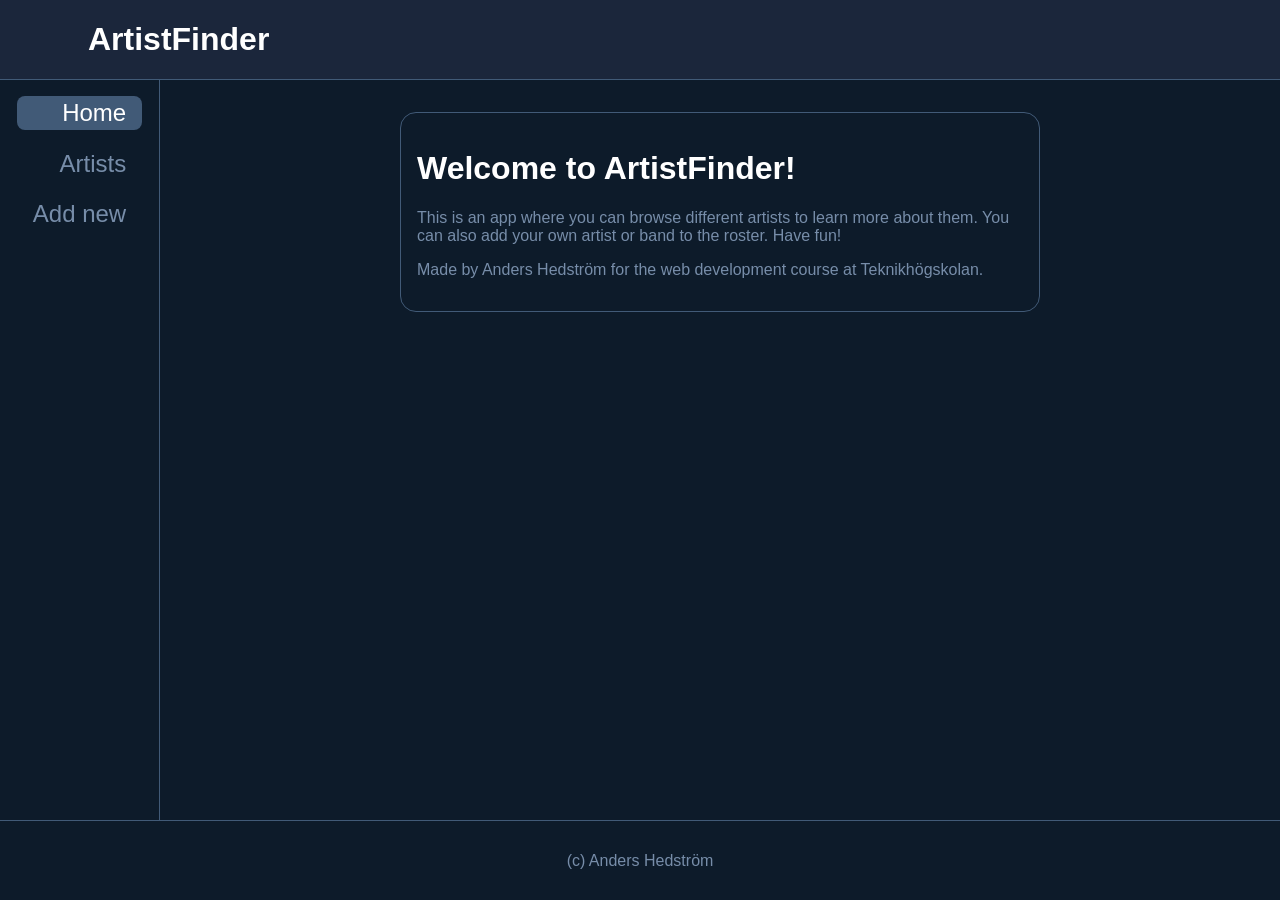
==== index.html @ 49f3af45 "Add css folder" ====
<!DOCTYPE html>
<html lang="en">

<head>
    <meta charset="UTF-8">
    <meta name="viewport" content="width=device-width, initial-scale=1.0">
    <title>Artist Finder</title>
    <link rel="stylesheet" href="css/style.css">
    <link rel="stylesheet" href="css/colors-fonts.css">
</head>

<body>
    <div class="layout">
        <div class="header">
            <div class="logo"></div>
            <h1>ArtistFinder</h1>
        </div>
        <div class="menu">
            <div class="menuItemGroup">
                <a href="index.html">
                    <div class="menuItem activeMenuItem">
                        Home
                    </div>
                </a>
                <a href="artists.html">
                    <div class="menuItem">
                        Artists
                    </div>
                </a>
                <a href="addnew.html">
                    <div class="menuItem ">
                        Add new
                    </div>
                </a>
            </div>
        </div>
        <div class="content">
            <div class="addNewContainer rounded1 bordered" style="width: 40rem; padding: 1rem;">
                <h1 class="welcomeTitle">Welcome to ArtistFinder!</h1>
                <p>This is an app where you can browse different artists to learn more about them. You can also add your own artist or band to the roster. Have fun!</p>
                <p>Made by Anders Hedström for the web development course at Teknikhögskolan.</p>
            </div>
        </div>
        <div class="footer">(c) Anders Hedström</footer>
        </div>
</body>

</html>
---- css/style.css ----
*, *::before, *::after {
    box-sizing: border-box;
}

body {
    margin: 0em;
    background-color: var(--color1);
    color: white;
}

.layout {
    width: 100%;
    min-height: 100vh;
    display: grid;
    grid-template-columns: 10rem 1fr;
    grid-template-rows: 5rem 4rem 1fr 5rem;
    grid-template-areas: 
    "header header"
    "menu menu"
    "content content"
    "footer footer";
}

.content {
    display: flex;
    flex-flow: row wrap;
    justify-content: center;
    align-content: start;
    grid-area: content;
    padding: 2rem;
    gap: 2rem;
}

.header {
    width: 1fr;
    display: flex;
    justify-content: start;
    align-items: center;
    grid-area: header;
    border-bottom: 1px solid var(--color3);
    background-color: var(--color2);
}

.header > h1 {
    margin-left: 1rem;
}

.subHeader {
    width: 100%;
    min-height: 4rem;
    display: flex;
    flex-wrap: wrap;
    justify-content: space-between;
    align-items: center;
}

.logo {
    width: 2.5rem;
    height: 2.5rem;
    margin-left: 2rem;
    background-color: var(--logoColor);
    mask: var(--logo) no-repeat center;
    mask-size: contain;
}

.menu {
    display: flex;
    justify-content: start;
    align-items: center;
    grid-area: menu;
    border-bottom: 1px solid var(--color3);
}

.menuItemGroup {
    display: flex;
    margin-left: 2rem;
    flex-direction: inherit;
}

.menuItem {
    color: var(--color4);
    font-size: x-large;
    margin-right: 2rem;
    border-radius: 0.5rem;
    padding: 0.2rem 1rem;
}

.activeMenuItem {
    color: white;
    background-color: var(--color3);
}

.menuItem:hover:not(.activeMenuItem) {
    color: white;
    background-color: var(--color2);
}

a {
    text-decoration: none;
}

.footer {
    width: 1fr;
    display: flex;
    justify-content: center;
    align-items: center;
    grid-area: footer;
    border-top: 1px solid var(--color3);
    color: var(--color4)
}

.button {
    background-color: var(--color3);
    color: var(--color5);
    border: 0;
    font-size: large;
    padding: 0.4rem 1.2rem;
    height: 2.4rem;
    display: flex;
    align-items: center;
}

.button:hover {
    background-color: var(--color4);
    color: white;
    cursor: pointer;
}

.rounded2 {
    border-radius: 2rem;
}

.rounded1 {
    border-radius: 1rem; 
}

.bordered {
    border: 1px solid var(--color3);
}

input {
    background-color: var(--color3);
    color: var(--color5);
    border: 0;
    padding-left: 1rem;
    font-size: medium;
}

::placeholder {
    color: var(--color4)
}

h2, h3 {
    margin-left: 2rem;
}

p {
    color: var(--color4);
}

.tableRow {
    height: 4rem;
    display: grid;
    align-items: center;
    font-size: larger;
}

.tableRow:nth-of-type(2n) {
    background-color: var(--color2);
}

.tableRowTitle {
    height: 2rem;
    display: grid;
    align-items: center;
    font-size: larger;
}

.tableCell {
    box-sizing: border-box;
    height: 100%;
    width: 100%;
    display: flex;
    align-items: center;
    border-right: 2px solid var(--color3);
    padding-left: 1rem;
    overflow: hidden;
    text-overflow: ellipsis;
    white-space: nowrap;
}

.tableCellTitle {
    font-size: medium;
    padding-left: 1rem;
    color: var(--color4);
}

@media (orientation: landscape) {
    .layout {
        grid-template-areas:
        "header header"
        "menu content"
        "menu content"
        "footer footer";
    }
    
    .menu {
        flex-direction: column;
        border-right: 1px solid var(--color3);
        border-bottom: 0px;
    }
    
    .menuItemGroup {
        margin-top: 1rem;
        margin-left: 0rem;
    }

    .menuItem {
        margin-bottom: 1rem;
        margin-right: 0rem;
        text-align: end;
    }
}

@media (width <= 600px) {
    .content {
        padding: 0rem;
        gap: 0rem;
    }

    .rounded1 {
        border-radius: 0rem;
    }
}

/* @media (width >= 1400px) {
    .content {
        padding-left: 10rem;
        padding-right: 10rem;
    }
} */

/* DEBUG STYLES */
/* div, h1, h2, h3, form, input {
    border: 1px solid white;
} */
---- css/colors-fonts.css ----
:root {
    --logo: url("img/music-alt.svg");
    --color1: #0d1b2a;
    --color2: #1b263b;
    --color3: #415a77;
    --color4: #778da9;
    --color5: #e0e1dd;
    --logoColor: rgb(28, 234, 107);
    font-family: 'Segoe UI', Tahoma, Geneva, Verdana, sans-serif;
    color: var(--color5);
}
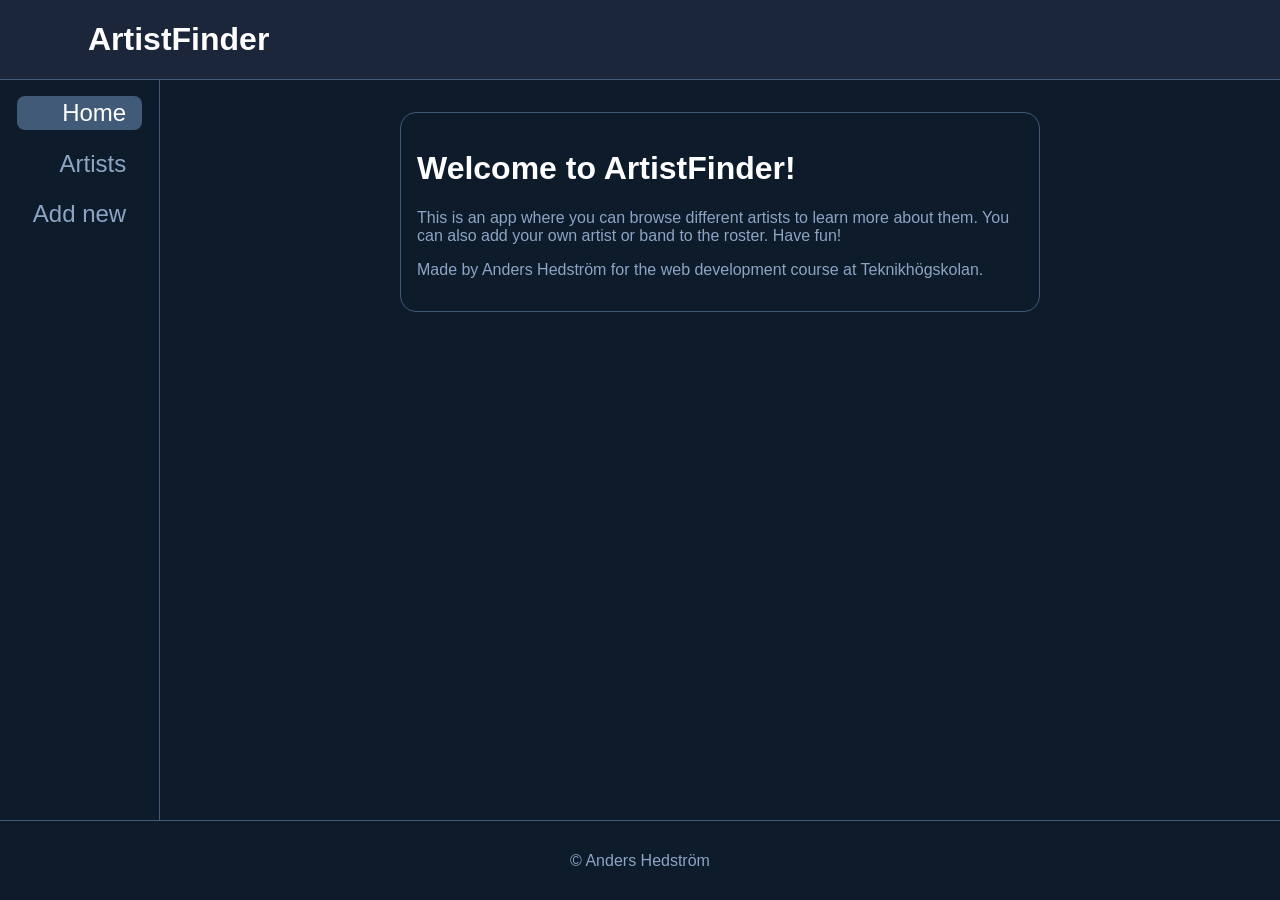
==== commit e5eec5ca: "Finish details page" ====
--- a/index.html
+++ b/index.html
@@ -41,7 +41,7 @@
                 <p>Made by Anders Hedström for the web development course at Teknikhögskolan.</p>
             </div>
         </div>
-        <div class="footer">(c) Anders Hedström</footer>
+        <div class="footer">© Anders Hedström</footer>
         </div>
 </body>
 
--- a/css/style.css
+++ b/css/style.css
@@ -126,6 +126,10 @@
     cursor: pointer;
 }
 
+.button:hover:active {
+    outline: 2px solid var(--color5);
+}
+
 .rounded2 {
     border-radius: 2rem;
 }
@@ -163,6 +167,7 @@
     display: grid;
     align-items: center;
     font-size: larger;
+    color: var(--color4);
 }
 
 .tableRow:nth-of-type(2n) {
@@ -187,6 +192,10 @@
     overflow: hidden;
     text-overflow: ellipsis;
     white-space: nowrap;
+}
+
+.tableCell:last-child {
+    border-right: 0px;
 }
 
 .tableCellTitle {
@@ -231,6 +240,10 @@
     .rounded1 {
         border-radius: 0rem;
     }
+
+    h2 {
+        margin-left: 1rem;
+    }
 }
 
 /* @media (width >= 1400px) {
--- a/css/colors-fonts.css
+++ b/css/colors-fonts.css
@@ -1,9 +1,9 @@
 :root {
-    --logo: url("img/music-alt.svg");
+    --logo: url("../img/music-alt.svg");
     --color1: #0d1b2a;
     --color2: #1b263b;
     --color3: #415a77;
-    --color4: #778da9;
+    --color4: #8da5c4;
     --color5: #e0e1dd;
     --logoColor: rgb(28, 234, 107);
     font-family: 'Segoe UI', Tahoma, Geneva, Verdana, sans-serif;
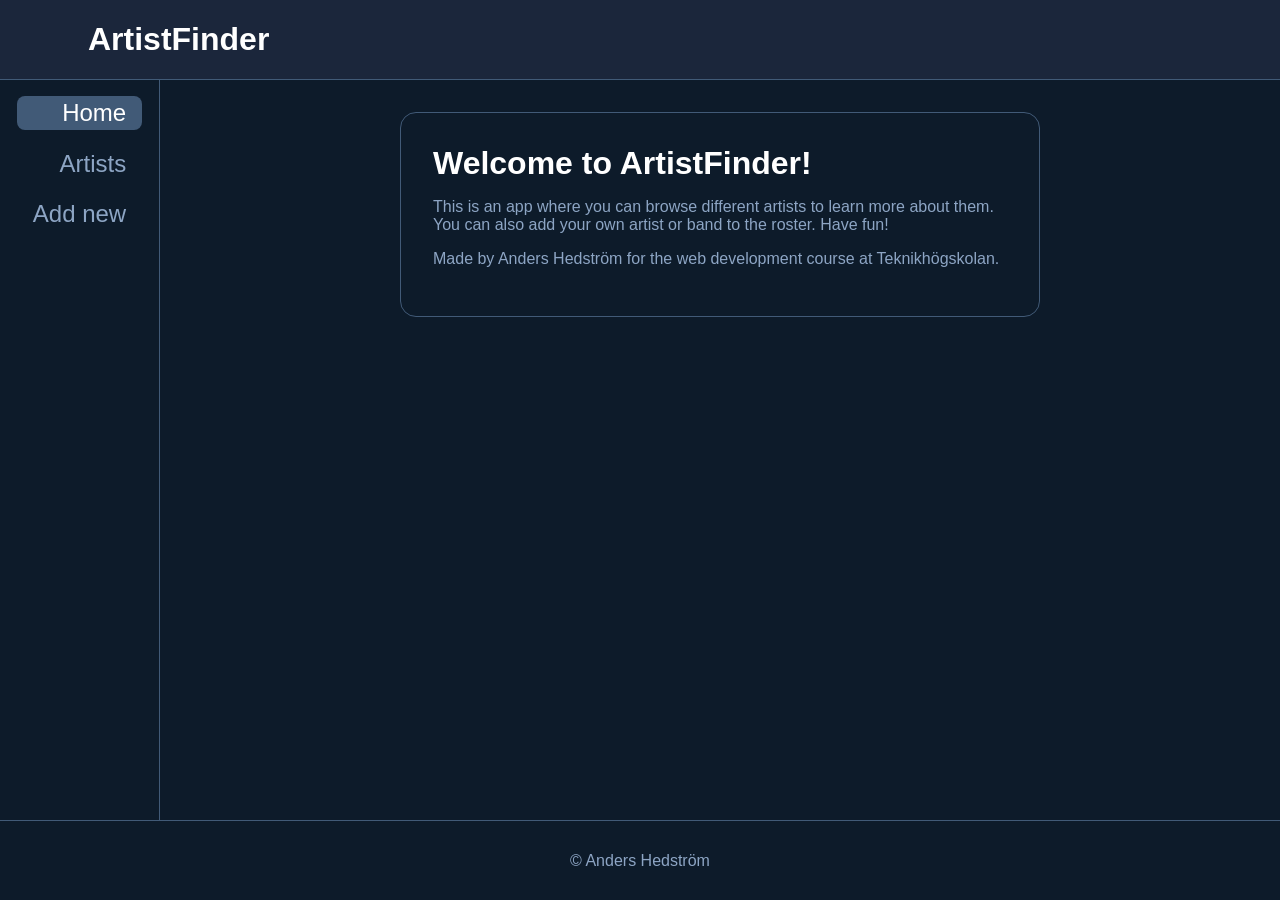
==== commit 96f6fd2a: "Clean up code & visuals" ====
--- a/index.html
+++ b/index.html
@@ -35,7 +35,7 @@
             </div>
         </div>
         <div class="content">
-            <div class="addNewContainer rounded1 bordered" style="width: 40rem; padding: 1rem;">
+            <div class="container rounded1 bordered">
                 <h1 class="welcomeTitle">Welcome to ArtistFinder!</h1>
                 <p>This is an app where you can browse different artists to learn more about them. You can also add your own artist or band to the roster. Have fun!</p>
                 <p>Made by Anders Hedström for the web development course at Teknikhögskolan.</p>
--- a/css/style.css
+++ b/css/style.css
@@ -29,6 +29,7 @@
     grid-area: content;
     padding: 2rem;
     gap: 2rem;
+    position: relative;
 }
 
 .header {
@@ -45,9 +46,16 @@
     margin-left: 1rem;
 }
 
+.container {
+    width: 40rem;
+    padding: 2rem;
+}
+
 .subHeader {
     width: 100%;
-    min-height: 4rem;
+    min-height: 2rem;
+    padding: 1rem 2rem;
+    gap: 1rem;
     display: flex;
     flex-wrap: wrap;
     justify-content: space-between;
@@ -142,7 +150,7 @@
     border: 1px solid var(--color3);
 }
 
-input {
+.valueInput {
     background-color: var(--color3);
     color: var(--color5);
     border: 0;
@@ -154,9 +162,6 @@
     color: var(--color4)
 }
 
-h2, h3 {
-    margin-left: 2rem;
-}
 
 p {
     color: var(--color4);
@@ -192,16 +197,51 @@
     overflow: hidden;
     text-overflow: ellipsis;
     white-space: nowrap;
+    white-space: pre;
+}
+
+.tableCell:first-child {
+    padding-left: 2rem;
 }
 
 .tableCell:last-child {
     border-right: 0px;
+    padding-right: 2rem;
 }
 
 .tableCellTitle {
     font-size: medium;
     padding-left: 1rem;
-    color: var(--color4);
+    color: var(--color3);
+}
+
+.tableCellTitle:first-child {
+    padding-left: 2rem;
+}
+
+.loadingOverlay {
+    position:absolute;
+    width: 100%;
+    height: 100%;
+    background-color: var(--color1);
+    opacity: 80%;
+    display: flex;
+    justify-content: center;
+    align-items: center;
+    color: var(--color5);
+    font-size: xx-large;
+}
+
+.hidden {
+    display: none;
+}
+
+h1, h2, h3 {
+    margin: 0;
+}
+
+input[type="checkbox"] {
+    accent-color: var(--color3);
 }
 
 @media (orientation: landscape) {
@@ -240,10 +280,6 @@
     .rounded1 {
         border-radius: 0rem;
     }
-
-    h2 {
-        margin-left: 1rem;
-    }
 }
 
 /* @media (width >= 1400px) {
@@ -254,6 +290,6 @@
 } */
 
 /* DEBUG STYLES */
-/* div, h1, h2, h3, form, input {
+/* div, h1, h2, h3, form, input, span {
     border: 1px solid white;
 } */
--- a/css/colors-fonts.css
+++ b/css/colors-fonts.css
@@ -6,6 +6,8 @@
     --color4: #8da5c4;
     --color5: #e0e1dd;
     --logoColor: rgb(28, 234, 107);
+    --validColor: lightgreen;
+    --invalidColor: rgb(255, 88, 88);
     font-family: 'Segoe UI', Tahoma, Geneva, Verdana, sans-serif;
     color: var(--color5);
 }
